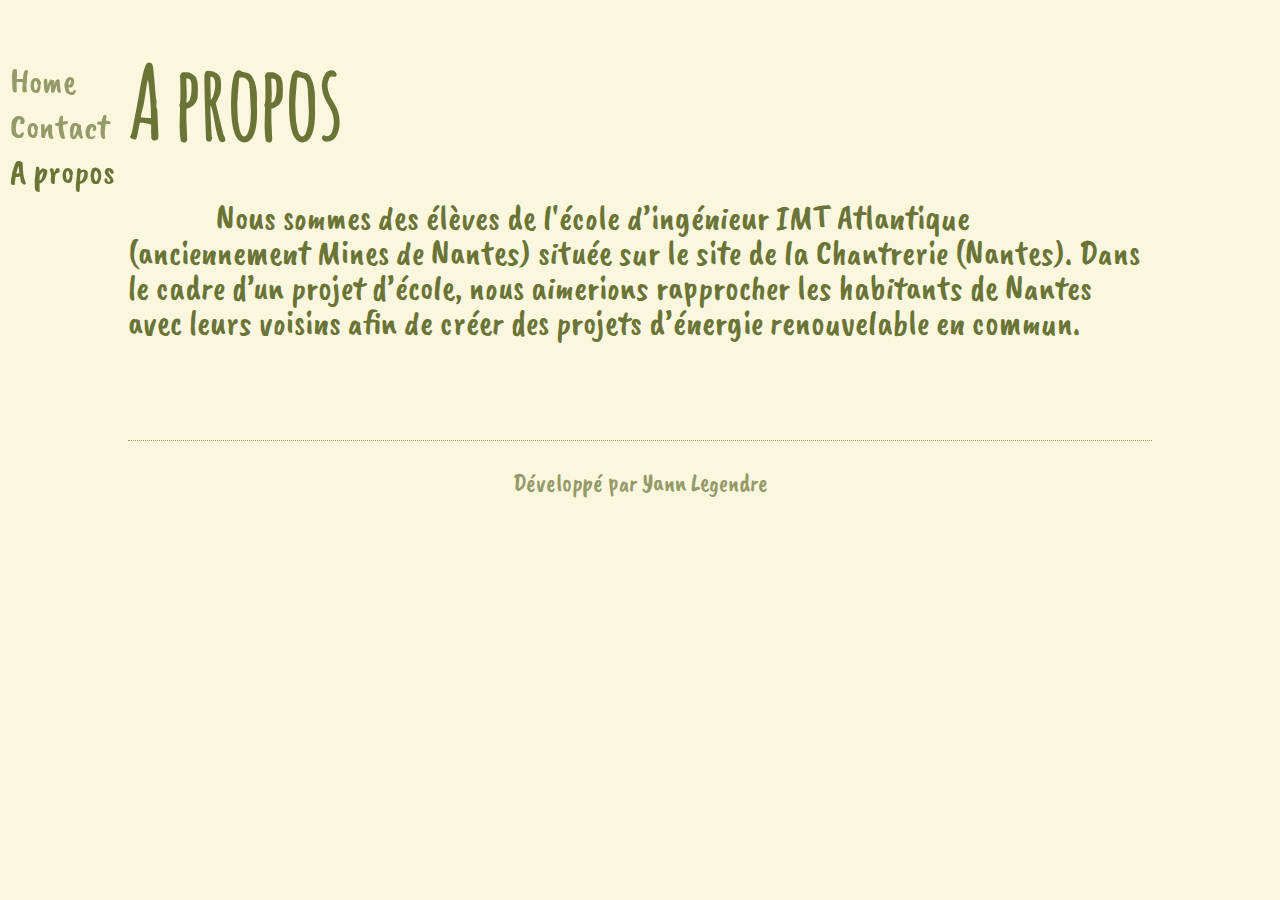
==== a_propos.html @ 10a9f984 "First commit" ====
<!DOCTYPE html>
<html lang="en">
<head>
    <meta charset="UTF-8">
    <meta http-equiv="X-UA-Compatible" content="IE=edge">
    <meta name="viewport" content="width=device-width, initial-scale=1.0">
    <link rel="stylesheet" href="css/reset.css" type="text/css">
    <link rel="stylesheet" href="css/style_solutions.css" type="text/css">
    <link rel="stylesheet" href="css/style_a_propos.css" type="text/css">
    <link rel="icon" href="css/images/logo.png">
    <script defer src="script/app.js"></script>
    <title>A propos</title>
</head>
<body>
    <div id="navbar" class="top">
        <ul>
            <a href="index.html">
                <li class="passive">Home</li>
            </a>
            <a href="contact.html">
            <li class="passive">Contact</li>
            </a>
            <a>
                <li class="active">A propos</li>
            </a>
        </ul>
    </div>
    <h1 class="b">A propos</h1>
    <p class="b">Nous sommes des élèves de l'école d’ingénieur IMT Atlantique (anciennement Mines de Nantes)  située sur le site de la Chantrerie (Nantes). Dans le cadre d’un projet d’école, nous aimerions rapprocher les habitants de Nantes avec leurs voisins afin de créer des projets d’énergie renouvelable en commun.</p>
    <footer class="b2">
        Développé par Yann Legendre
    </footer>
</body>
</html>
---- css/style_solutions.css ----
/* @font-face { 
    font-family: 'Amatic_SC';
    src: url('AmaticSC-Regular.ttf'); 
    font-weight: normal;
    font-style: normal;
}  */

@import url('https://fonts.googleapis.com/css?family=Yanone+Kaffeesatz&display=swap');

@import url('https://fonts.googleapis.com/css?family=Caveat+Brush&display=swap');

@font-face {
    font-family:Amatic;
    src: url("fonts/AmaticSC-Regular.ttf") format("truetype");
}

@font-face {
    font-family:Graceland;
    src: url("fonts/Graceland.otf") format("opentype");
}

body {
    /* font-family: 'Yanone Kaffeesatz'; */
    font-family: 'Caveat Brush';
    font-size: 35px;
    background-color:#fbf7df;       
                color: #6a7436;         
}

#navbar {
    position:fixed;
    top: 44px;
    left: 10px;
    margin: none;
    /* border-right: 2px solid #969c69; */
    padding-right: 5px;

}

#navbar li {
    margin: 10px 0;
    list-style:none;
}

#navbar a {
    text-decoration: none;
    color: #6a7436;
}

#navbar .active {
    opacity: 1;
}

#navbar .passive {
    opacity: 0.7;
}

#navbar .passive:hover {
    opacity: 1.0;
    font-weight:600;
}

p, h1, h2, h3 {
    margin: 50px 10%;
}

h1, h2, h3 {
    /* font-family: Amatic; */
    font-family:Amatic;

}

p {
    text-indent: 2.5em;
}

li {
    margin: 0 10%;
}

ul {
    margin: 20px 0;
}

.ul_text {
    display: block;
    margin: 0 10%;
}

.ul_text li {
    margin: 0 0;
}

#listeNum {
    list-style:decimal;
    margin-left: 13%;
}

h1 {
    font-size: 100px;
    font-weight:bold;
}

h2 {
    font-size: 60px;
    font-weight: bolder;
    margin-top: 80px;
}

.sources {
    background-color: #EDFF91;
    margin: 50px 10%;
    padding: 30px 30px;
    border-radius: 20px;
    word-wrap: break-word;
}

.sources a:hover {
    font-weight: 600;
}

.lienImg {
    display: inline-block;
    margin: 30px 10px;
    padding: 10px 10px;
    max-width: 90%;
    font-size: 20px;
    background-color: #ffffff;
    border-radius: 10px;
}

.lienImg a {
    color: #6a7436;
    word-wrap: break-word;
}

.cadreLien {
    text-align: center;
    margin: 0 8%;
}

.sources a {
    color: #6a7436;
}

img {
    border-radius: 20px;
    margin: auto 50px;

}

#img_panneaux {
    width: 50%;
}

#img_prix_panneaux {
    width:500px;
}

.imgEolienne {
    height: 300px;
}

.imgTurbine {
    height: 250px;
}

#imgMicro {
    width: 500px;
}

#imgEtapesMicro {
    width: 400px;
    border-radius: 0px;
}

.divImg {
    /* display: flex;
    justify-content: center;
    gap: 50px; */
    text-align: center;
    margin: 0 8%;
}

.barre {
    border-top: 1px solid #6a7436;
    border-style: dotted;
    margin: 100px 20%;
    height: 1px;
}

footer {
    margin: 100px 10% 25px 10%;
    padding-top: 30px;
    padding-bottom: 20px;
    border-top: 1px dotted #6a7436;
    font-size: 25px;
    text-align: center;
    opacity: 0.7;
}

/* transitions */


.b {
    transform: translateY(30px);
    opacity: 0;
    transition: all 0.7s;
}

.b2 {
    transform: translateY(30px);
    opacity: 0;
    transition: all 0.7s;
}

.top {
    transform: translateY(-30px);
    opacity: 0;
    transition: all 0.7s;
}

.normal {
    transform: translateY(0px);
    opacity: 1;
}

.normal07 {
    transform: translateY(0px);
    opacity: 0.7;
}


/* responsive */

@media screen and (max-width: 1185px) {
body {
    font-size: 30px;
}

    h1 {
        margin:0;
    }

    #navbar {
        position:initial;
        top:none;
        left: none;
        margin:10px 12%;
        display: flex;
        justify-content: center;
        border-bottom: 2px solid #6a7436;
        border-right: none;
        padding-right: none;
    }

    ul {
        display: flex;
        justify-content: center;
        gap: 20px;
    }

    .divImg {
        flex-direction: column;
        align-items: center;
    }
    
    h1 {
        text-align: center;
    }

    .imgTurbine {
        height:180px;
    }

    #imgMicro {
        width: 70%;
    }

    #imgEtapesMicro {
        width: 300px;
    }

    #img_prix_panneaux {
        width:300px;
    }

    #img_panneaux {
        width: 70%;
    }

}
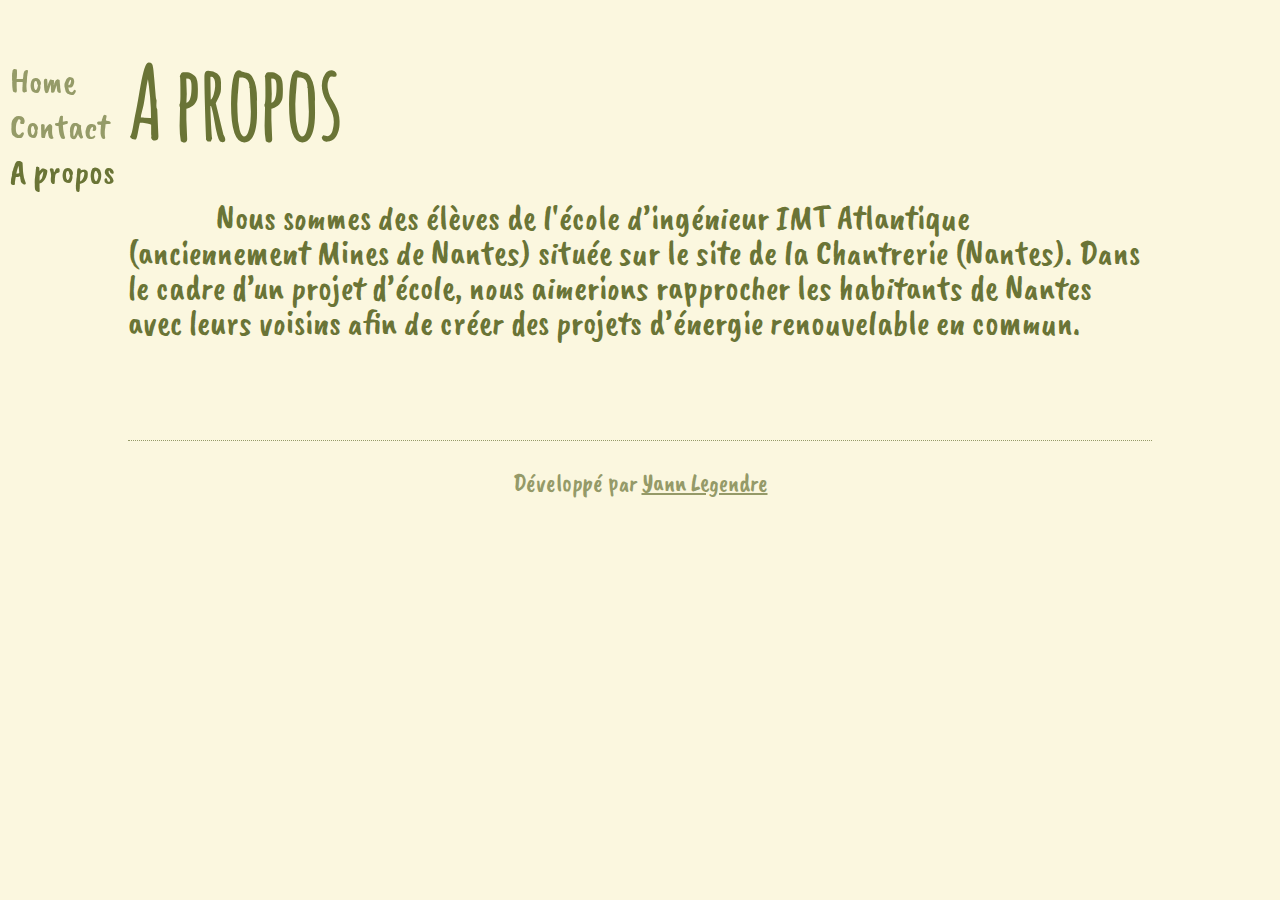
==== commit 20e49e46: "lien sur Yann Legendre" ====
--- a/a_propos.html
+++ b/a_propos.html
@@ -25,10 +25,10 @@
             </a>
         </ul>
     </div>
-    <h1 class="b">A propos</h1>
+    <h1 class="top">A propos</h1>
     <p class="b">Nous sommes des élèves de l'école d’ingénieur IMT Atlantique (anciennement Mines de Nantes)  située sur le site de la Chantrerie (Nantes). Dans le cadre d’un projet d’école, nous aimerions rapprocher les habitants de Nantes avec leurs voisins afin de créer des projets d’énergie renouvelable en commun.</p>
     <footer class="b2">
-        Développé par Yann Legendre
+        Développé par <a href="https://yannlegendre.netlify.app/" id="yl" target="_blank">Yann Legendre</a>
     </footer>
 </body>
 </html>--- a/css/style_solutions.css
+++ b/css/style_solutions.css
@@ -24,7 +24,7 @@
     font-family: 'Caveat Brush';
     font-size: 35px;
     background-color:#fbf7df;       
-                color: #6a7436;         
+    color: #6a7436;       
 }
 
 #navbar {
@@ -150,6 +150,7 @@
 }
 
 #img_panneaux {
+    margin-top: 50px;
     width: 50%;
 }
 
@@ -187,6 +188,32 @@
     border-style: dotted;
     margin: 100px 20%;
     height: 1px;
+}
+
+.barreDebut {
+    border-top: 1px solid #6a7436;
+    border-style: dotted;
+    margin: 20px 10%;
+    height: 1px;
+}
+
+#nousContacter {
+    color: #6a7436;
+    text-decoration: none;
+    background-color: #EDFF91;
+    border-radius: 20px;
+    border: 2px solid #6a7436;
+    padding: 0 10px;
+}
+
+#nousContacter:hover {
+    font-weight: 600;
+    border: 4px solid #6a7436;
+}
+
+#centerBouton {
+    display: flex;
+    justify-content:center;
 }
 
 footer {
@@ -228,6 +255,10 @@
 .normal07 {
     transform: translateY(0px);
     opacity: 0.7;
+}
+
+#yl {
+    color: #6a7436;
 }
 
 
@@ -252,6 +283,7 @@
         border-bottom: 2px solid #6a7436;
         border-right: none;
         padding-right: none;
+        font-size: 25px;
     }
 
     ul {
@@ -270,7 +302,7 @@
     }
 
     .imgTurbine {
-        height:180px;
+        height: 150px;
     }
 
     #imgMicro {
@@ -278,11 +310,11 @@
     }
 
     #imgEtapesMicro {
-        width: 300px;
+        width: 70%;
     }
 
     #img_prix_panneaux {
-        width:300px;
+        width:70%;
     }
 
     #img_panneaux {
